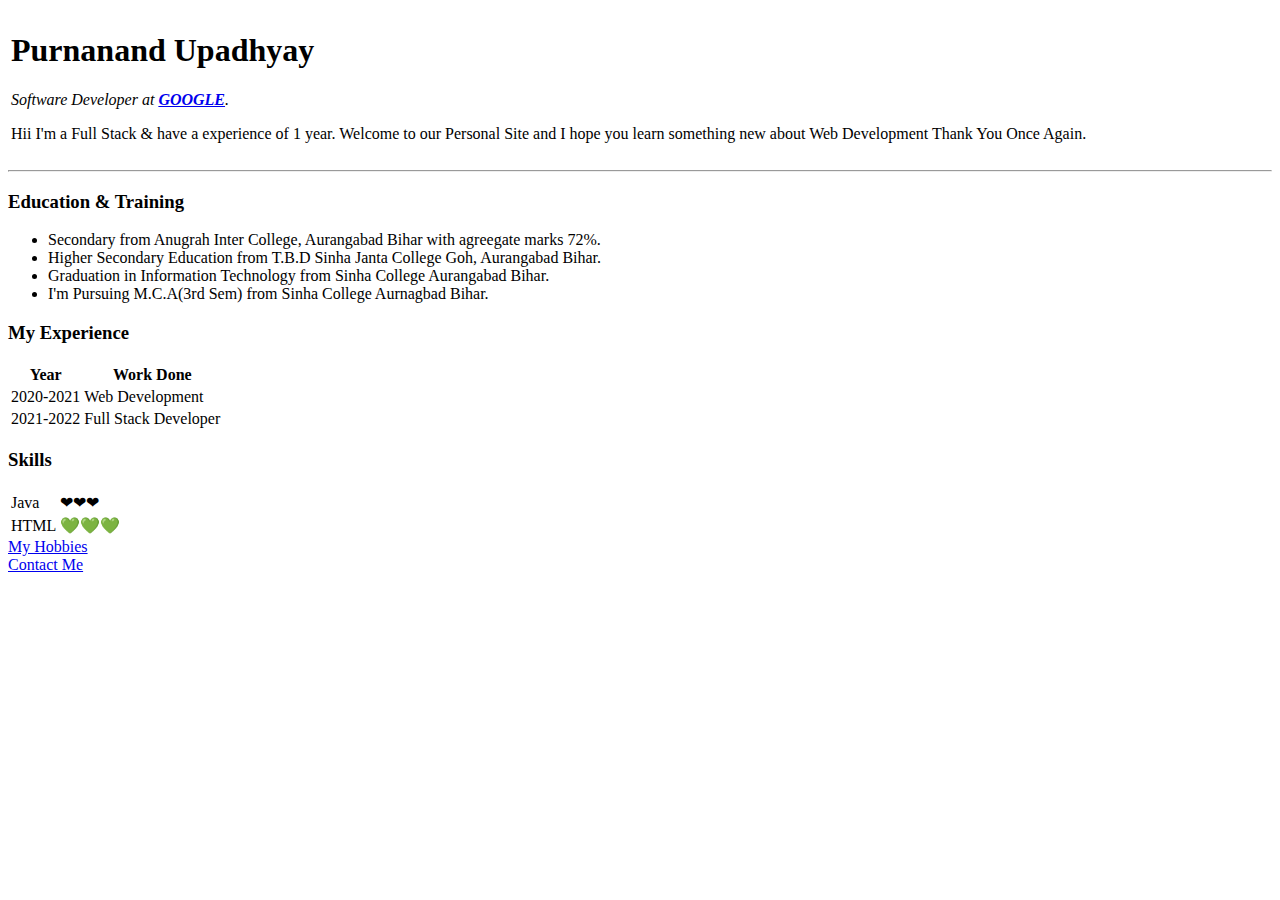
==== index.html @ c8a28778 "Add initial CV website files" ====
<!DOCTYPE html>
<html lang="en">
<head>
    <meta charset="UTF-8">
    <meta http-equiv="X-UA-Compatible" content="IE=edge">
    <meta name="viewport" content="width=device-width, initial-scale=1.0">
    <title>Personal Site</title>
</head>
<body>
    <table>
        <tr>
            <td><h1>Purnanand Upadhyay</h1>
                <p><em>Software Developer at <strong> <a href="www.google.com"> GOOGLE</a></strong>.</em></p>
                <p>Hii I'm a Full Stack & have a experience of 1 year. Welcome to our Personal Site and I hope you learn something new about Web Development Thank You Once Again. </p></td>
        </tr>
    </table>
    <hr>
    <h3>Education & Training</h3>
    <ul>
    <li>Secondary from Anugrah Inter College, Aurangabad Bihar with agreegate marks 72%.</li>
    <li>Higher Secondary Education from T.B.D Sinha Janta College Goh, Aurangabad Bihar.</li>
    <li>Graduation in Information Technology from Sinha College Aurangabad Bihar.</li>
    <li>I'm Pursuing M.C.A(3rd Sem) from Sinha College Aurnagbad Bihar.</li>
    </ul>
    <h3>My Experience</h3>
    <table>
        <thead>
            <tr>
                <th>Year</th>
                <th>Work Done</th>
            </tr>
        </thead>
        <tr>
            <td>2020-2021</td>
            <td>Web Development</td>
        </tr>
        <td>2021-2022</td>
        <td>Full Stack Developer</td>
    </table>
    <h3>Skills</h3>
    <table>
        <tr>
            <td>Java</td>
            <td>❤❤❤</td>
        </tr>
        <tr>
            <td>HTML</td>
            <td>💚💚💚</td>
        </tr>
    </table>
    <a href="Hobbies.html">My Hobbies</a>
    <br>
    <a href="contact.html">Contact Me</a>
</body>
</html>
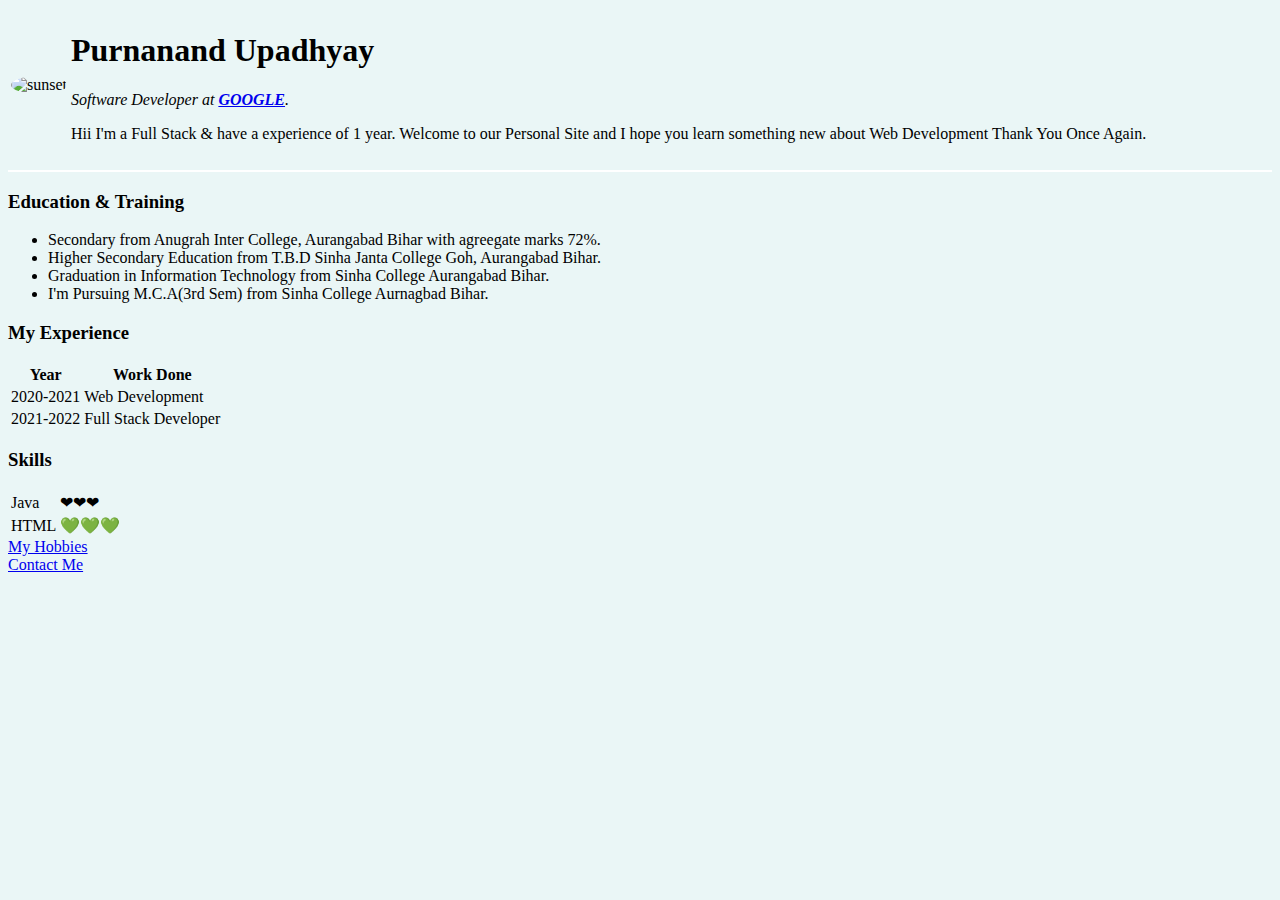
==== commit d7bc0ac9: "Add files via upload" ====
--- a/index.html
+++ b/index.html
@@ -5,10 +5,24 @@
     <meta http-equiv="X-UA-Compatible" content="IE=edge">
     <meta name="viewport" content="width=device-width, initial-scale=1.0">
     <title>Personal Site</title>
+    <style>
+        img {
+            border-radius: 50%;
+        }
+        body {
+            background-color: #EAF6F6;
+        }
+        hr {
+            background-color: white;
+            border-style: none;
+            height: 2px;
+        }
+    </style>
 </head>
 <body>
     <table>
         <tr>
+            <td><img src="https://pbs.twimg.com/media/D--bXBzUcAAx04S.jpg" alt="sunset" width="150" height="150"></td>
             <td><h1>Purnanand Upadhyay</h1>
                 <p><em>Software Developer at <strong> <a href="www.google.com"> GOOGLE</a></strong>.</em></p>
                 <p>Hii I'm a Full Stack & have a experience of 1 year. Welcome to our Personal Site and I hope you learn something new about Web Development Thank You Once Again. </p></td>
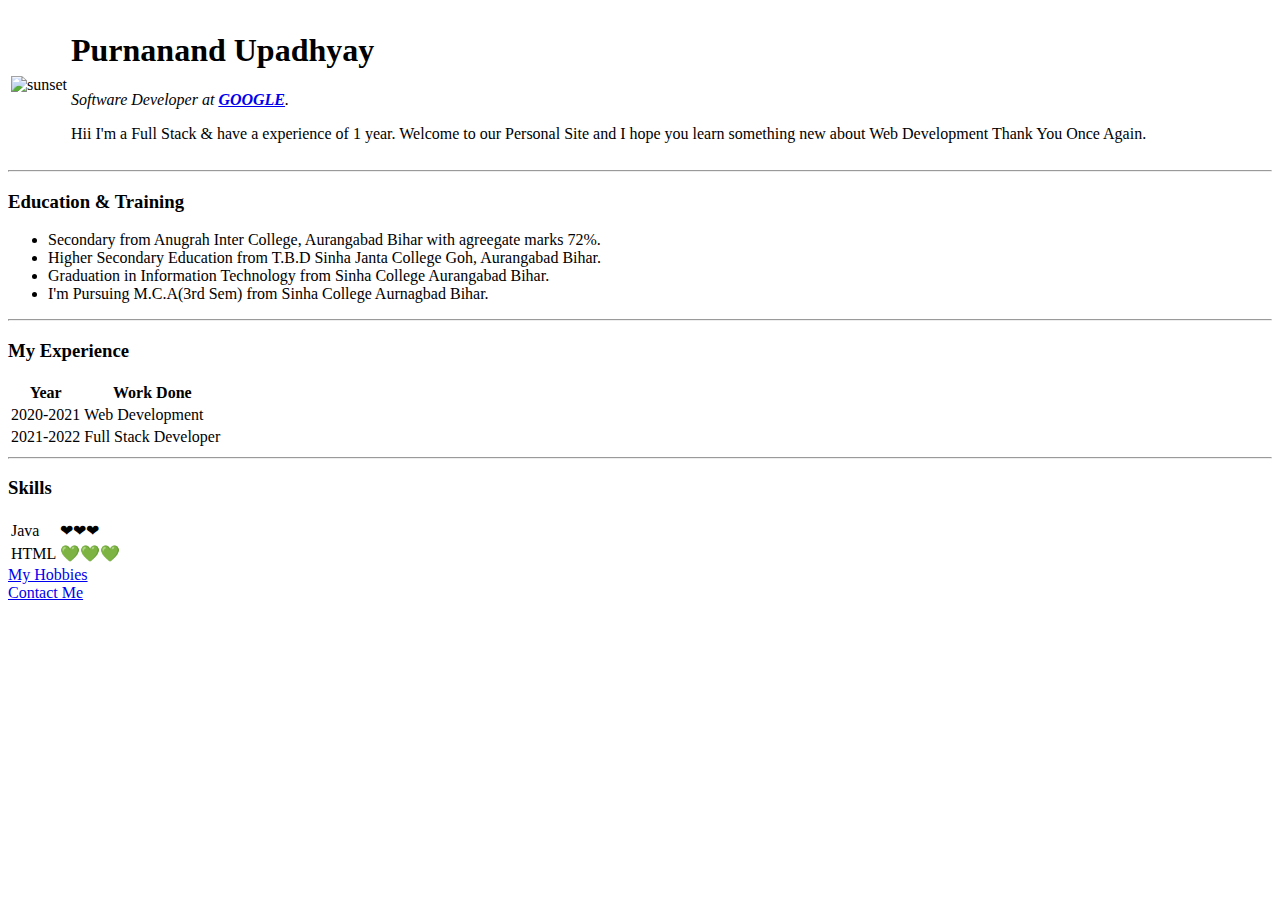
==== commit 2f0dfa64: "Add files via upload" ====
--- a/index.html
+++ b/index.html
@@ -5,26 +5,14 @@
     <meta http-equiv="X-UA-Compatible" content="IE=edge">
     <meta name="viewport" content="width=device-width, initial-scale=1.0">
     <title>Personal Site</title>
-    <style>
-        img {
-            border-radius: 50%;
-        }
-        body {
-            background-color: #EAF6F6;
-        }
-        hr {
-            background-color: white;
-            border-style: none;
-            height: 2px;
-        }
-    </style>
+    <link rel="stylesheet" href="css/style.css">
 </head>
 <body>
     <table>
         <tr>
             <td><img src="https://pbs.twimg.com/media/D--bXBzUcAAx04S.jpg" alt="sunset" width="150" height="150"></td>
             <td><h1>Purnanand Upadhyay</h1>
-                <p><em>Software Developer at <strong> <a href="www.google.com"> GOOGLE</a></strong>.</em></p>
+                <p><em>Software Developer at <strong> <a href="https://www.google.com/"> GOOGLE</a></strong>.</em></p>
                 <p>Hii I'm a Full Stack & have a experience of 1 year. Welcome to our Personal Site and I hope you learn something new about Web Development Thank You Once Again. </p></td>
         </tr>
     </table>
@@ -36,6 +24,7 @@
     <li>Graduation in Information Technology from Sinha College Aurangabad Bihar.</li>
     <li>I'm Pursuing M.C.A(3rd Sem) from Sinha College Aurnagbad Bihar.</li>
     </ul>
+    <hr>
     <h3>My Experience</h3>
     <table>
         <thead>
@@ -51,6 +40,7 @@
         <td>2021-2022</td>
         <td>Full Stack Developer</td>
     </table>
+    <hr>
     <h3>Skills</h3>
     <table>
         <tr>
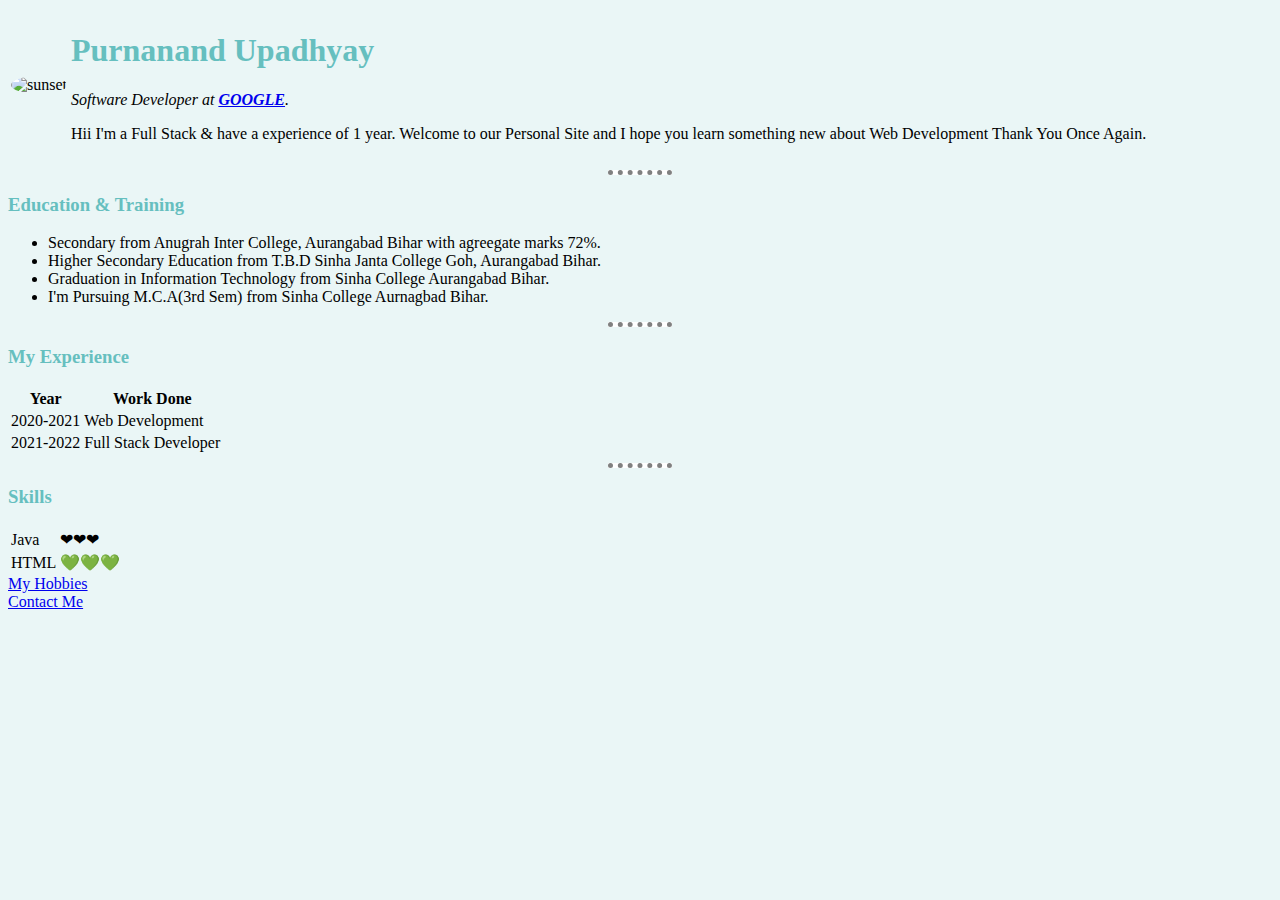
==== commit 26fb78b2: "Update index.html" ====
--- a/index.html
+++ b/index.html
@@ -5,7 +5,7 @@
     <meta http-equiv="X-UA-Compatible" content="IE=edge">
     <meta name="viewport" content="width=device-width, initial-scale=1.0">
     <title>Personal Site</title>
-    <link rel="stylesheet" href="css/style.css">
+    <link rel="stylesheet" href="style.css">
 </head>
 <body>
     <table>
--- a/style.css
+++ b/style.css
@@ -0,0 +1,21 @@
+img {
+    border-radius: 50%;
+}
+body {
+    background-color: #EAF6F6;
+}
+hr {
+    background-color: white;
+    border-style: none;
+    border-top: dotted;
+    border-color: grey;
+    border-width: 5px;
+   
+    width: 5%; 
+}
+h1 {
+     color: #66BFBF;
+}
+h3 {
+     color: #66BFBF;
+}